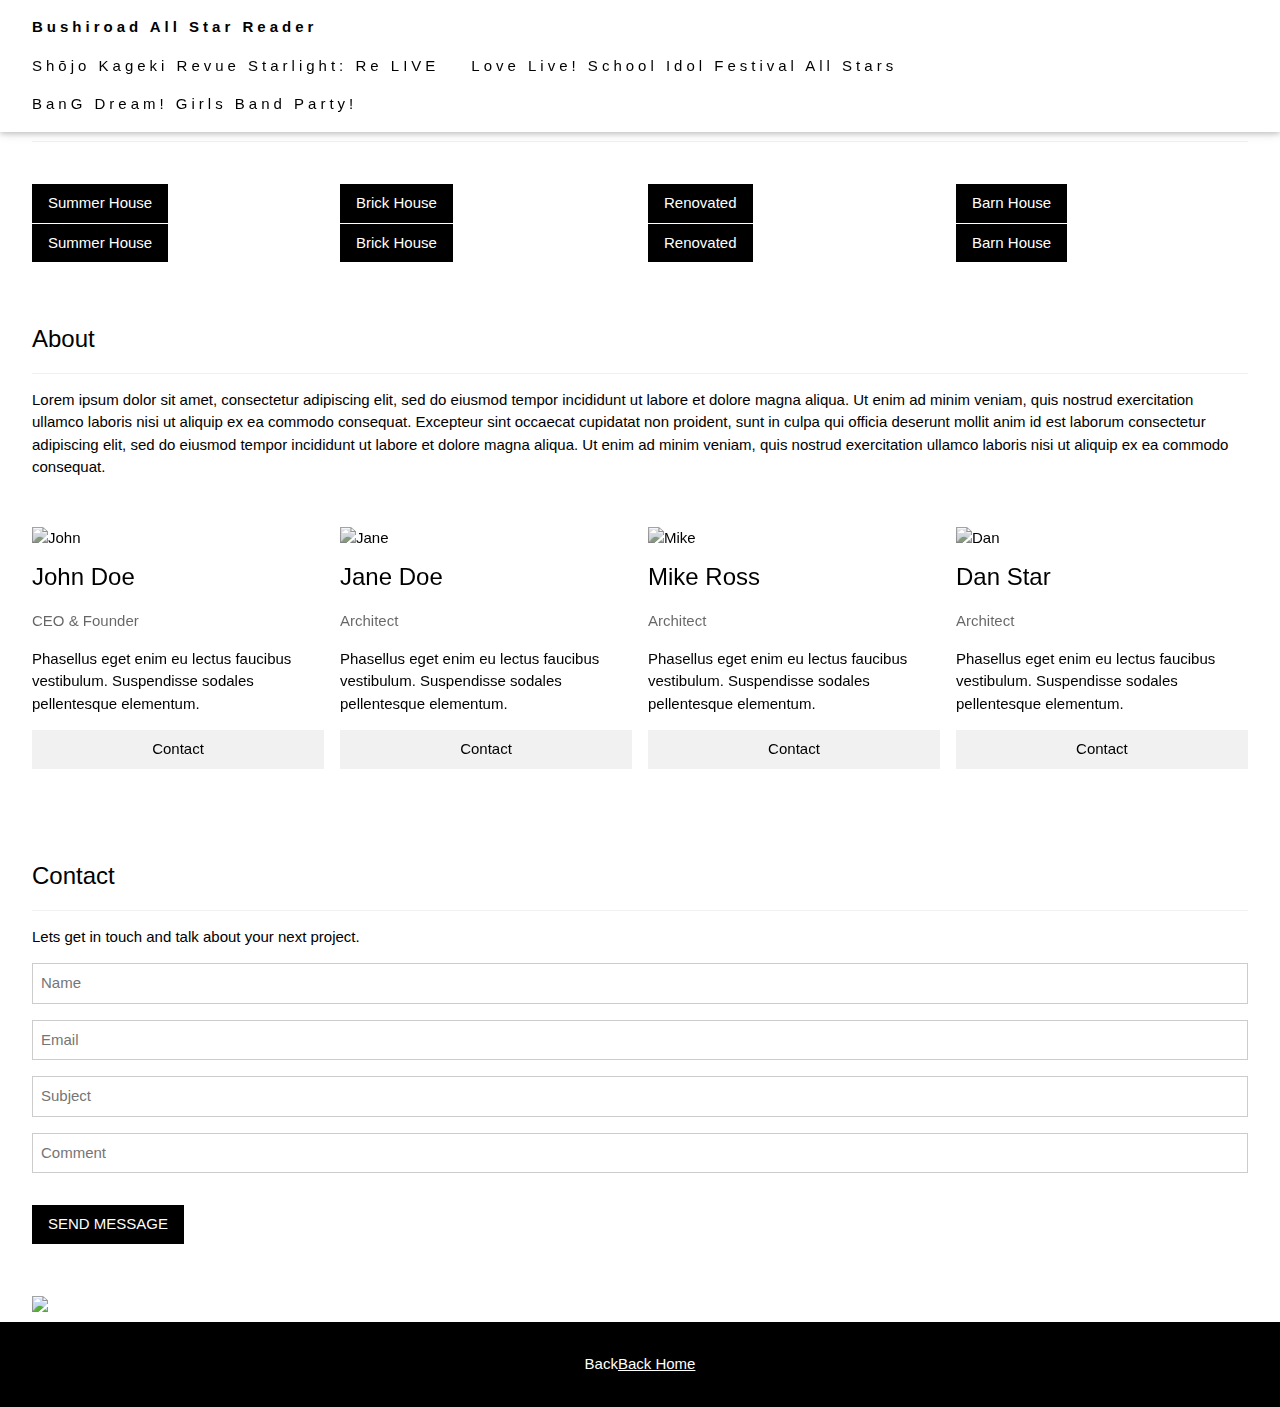
==== revue.html @ 5c0ff8f9 "Update revue.html" ====
<!DOCTYPE html>
<html>
<title>Bushi Reader</title>
<meta charset="UTF-8">
<meta name="viewport" content="width=device-width, initial-scale=1">
<link rel="stylesheet" href="https://www.w3schools.com/w3css/4/w3.css">
<body>

<!-- Navbar (sit on top) -->
<div class="w3-top">
  <div class="w3-bar w3-white w3-wide w3-padding w3-card">
    <a href="#home" class="w3-bar-item w3-button"><b>Bushiroad All Star Reader</b></a>
    <!-- Float links to the right. Hide them on small screens -->
    <div class="w3-right w3-hide-small">
      <a href="#projects" class="w3-bar-item w3-button">Shōjo Kageki Revue Starlight: Re LIVE</a>
      <a href="#about" class="w3-bar-item w3-button">Love Live! School Idol Festival All Stars</a>
      <a href="#contact" class="w3-bar-item w3-button">BanG Dream! Girls Band Party!</a>
    </div>
  </div>
</div>
  
  <!-- Sidebar (hidden by default) -->
<nav class="w3-sidebar w3-bar-block w3-card w3-top w3-xlarge w3-animate-left" style="display:none;z-index:2;width:40%;min-width:300px" id="mySidebar">
  <a href="javascript:void(0)" onclick="w3_close()"
  class="w3-bar-item w3-button">Close Menu</a>
  <a href="#food" onclick="w3_close()" class="w3-bar-item w3-button">Main Stories</a>
  <a href="#about" onclick="w3_close()" class="w3-bar-item w3-button">Event Stories</a>
  <a href="#about" onclick="w3_close()" class="w3-bar-item w3-button">School Stories</a>
  <a href="#about" onclick="w3_close()" class="w3-bar-item w3-button">Bond Stories</a>
</nav>

<!-- Header -->
<header class="w3-display-container w3-content w3-wide" style="max-width:1500px;" id="home">
  <img class="w3-image" src="img/knight.png" alt="Knights" width="1500" height="400">
  <div class="w3-display-middle w3-margin-top w3-center">
    <h1 class="w3-xxlarge w3-text-white"><span class="w3-padding w3-black w3-opacity-min"><b>Enter</b></span></h1>
  </div>
</header>

<!-- Page content -->
<div class="w3-content w3-padding" style="max-width:1564px">

  <!-- Project Section -->
  <div class="w3-container w3-padding-32" id="projects">
    <h3 class="w3-border-bottom w3-border-light-grey w3-padding-16">Projects</h3>
  </div>

  <div class="w3-row-padding">
    <div class="w3-col l3 m6 w3-margin-bottom">
      <div class="w3-display-container">
        <div class="w3-display-topleft w3-black w3-padding">Summer House</div>
        <img src="/w3images/house5.jpg" alt="House" style="width:100%">
      </div>
    </div>
    <div class="w3-col l3 m6 w3-margin-bottom">
      <div class="w3-display-container">
        <div class="w3-display-topleft w3-black w3-padding">Brick House</div>
        <img src="/w3images/house2.jpg" alt="House" style="width:100%">
      </div>
    </div>
    <div class="w3-col l3 m6 w3-margin-bottom">
      <div class="w3-display-container">
        <div class="w3-display-topleft w3-black w3-padding">Renovated</div>
        <img src="/w3images/house3.jpg" alt="House" style="width:100%">
      </div>
    </div>
    <div class="w3-col l3 m6 w3-margin-bottom">
      <div class="w3-display-container">
        <div class="w3-display-topleft w3-black w3-padding">Barn House</div>
        <img src="/w3images/house4.jpg" alt="House" style="width:100%">
      </div>
    </div>
  </div>

  <div class="w3-row-padding">
    <div class="w3-col l3 m6 w3-margin-bottom">
      <div class="w3-display-container">
        <div class="w3-display-topleft w3-black w3-padding">Summer House</div>
        <img src="/w3images/house2.jpg" alt="House" style="width:99%">
      </div>
    </div>
    <div class="w3-col l3 m6 w3-margin-bottom">
      <div class="w3-display-container">
        <div class="w3-display-topleft w3-black w3-padding">Brick House</div>
        <img src="/w3images/house5.jpg" alt="House" style="width:99%">
      </div>
    </div>
    <div class="w3-col l3 m6 w3-margin-bottom">
      <div class="w3-display-container">
        <div class="w3-display-topleft w3-black w3-padding">Renovated</div>
        <img src="/w3images/house4.jpg" alt="House" style="width:99%">
      </div>
    </div>
    <div class="w3-col l3 m6 w3-margin-bottom">
      <div class="w3-display-container">
        <div class="w3-display-topleft w3-black w3-padding">Barn House</div>
        <img src="/w3images/house3.jpg" alt="House" style="width:99%">
      </div>
    </div>
  </div>

  <!-- About Section -->
  <div class="w3-container w3-padding-32" id="about">
    <h3 class="w3-border-bottom w3-border-light-grey w3-padding-16">About</h3>
    <p>Lorem ipsum dolor sit amet, consectetur adipiscing elit, sed do eiusmod tempor incididunt ut labore et dolore magna aliqua. Ut enim ad minim veniam, quis nostrud exercitation ullamco laboris nisi ut aliquip ex ea commodo consequat. Excepteur sint
      occaecat cupidatat non proident, sunt in culpa qui officia deserunt mollit anim id est laborum consectetur adipiscing elit, sed do eiusmod tempor incididunt ut labore et dolore magna aliqua. Ut enim ad minim veniam, quis nostrud exercitation ullamco
      laboris nisi ut aliquip ex ea commodo consequat.
    </p>
  </div>

  <div class="w3-row-padding w3-grayscale">
    <div class="w3-col l3 m6 w3-margin-bottom">
      <img src="/w3images/team2.jpg" alt="John" style="width:100%">
      <h3>John Doe</h3>
      <p class="w3-opacity">CEO & Founder</p>
      <p>Phasellus eget enim eu lectus faucibus vestibulum. Suspendisse sodales pellentesque elementum.</p>
      <p><button class="w3-button w3-light-grey w3-block">Contact</button></p>
    </div>
    <div class="w3-col l3 m6 w3-margin-bottom">
      <img src="/w3images/team1.jpg" alt="Jane" style="width:100%">
      <h3>Jane Doe</h3>
      <p class="w3-opacity">Architect</p>
      <p>Phasellus eget enim eu lectus faucibus vestibulum. Suspendisse sodales pellentesque elementum.</p>
      <p><button class="w3-button w3-light-grey w3-block">Contact</button></p>
    </div>
    <div class="w3-col l3 m6 w3-margin-bottom">
      <img src="/w3images/team3.jpg" alt="Mike" style="width:100%">
      <h3>Mike Ross</h3>
      <p class="w3-opacity">Architect</p>
      <p>Phasellus eget enim eu lectus faucibus vestibulum. Suspendisse sodales pellentesque elementum.</p>
      <p><button class="w3-button w3-light-grey w3-block">Contact</button></p>
    </div>
    <div class="w3-col l3 m6 w3-margin-bottom">
      <img src="/w3images/team4.jpg" alt="Dan" style="width:100%">
      <h3>Dan Star</h3>
      <p class="w3-opacity">Architect</p>
      <p>Phasellus eget enim eu lectus faucibus vestibulum. Suspendisse sodales pellentesque elementum.</p>
      <p><button class="w3-button w3-light-grey w3-block">Contact</button></p>
    </div>
  </div>

  <!-- Contact Section -->
  <div class="w3-container w3-padding-32" id="contact">
    <h3 class="w3-border-bottom w3-border-light-grey w3-padding-16">Contact</h3>
    <p>Lets get in touch and talk about your next project.</p>
    <form action="/action_page.php" target="_blank">
      <input class="w3-input w3-border" type="text" placeholder="Name" required name="Name">
      <input class="w3-input w3-section w3-border" type="text" placeholder="Email" required name="Email">
      <input class="w3-input w3-section w3-border" type="text" placeholder="Subject" required name="Subject">
      <input class="w3-input w3-section w3-border" type="text" placeholder="Comment" required name="Comment">
      <button class="w3-button w3-black w3-section" type="submit">
        <i class="fa fa-paper-plane"></i> SEND MESSAGE
      </button>
    </form>
  </div>
  
<!-- Image of location/map -->
<div class="w3-container">
  <img src="/w3images/map.jpg" class="w3-image" style="width:100%">
</div>

<!-- End page content -->
</div>


<!-- Footer -->
<footer class="w3-center w3-black w3-padding-16">
  <p>Back<a href="index.html" title="Home" target="_blank" class="w3-hover-text-green">Back Home</a></p>
</footer>

</body>
</html>
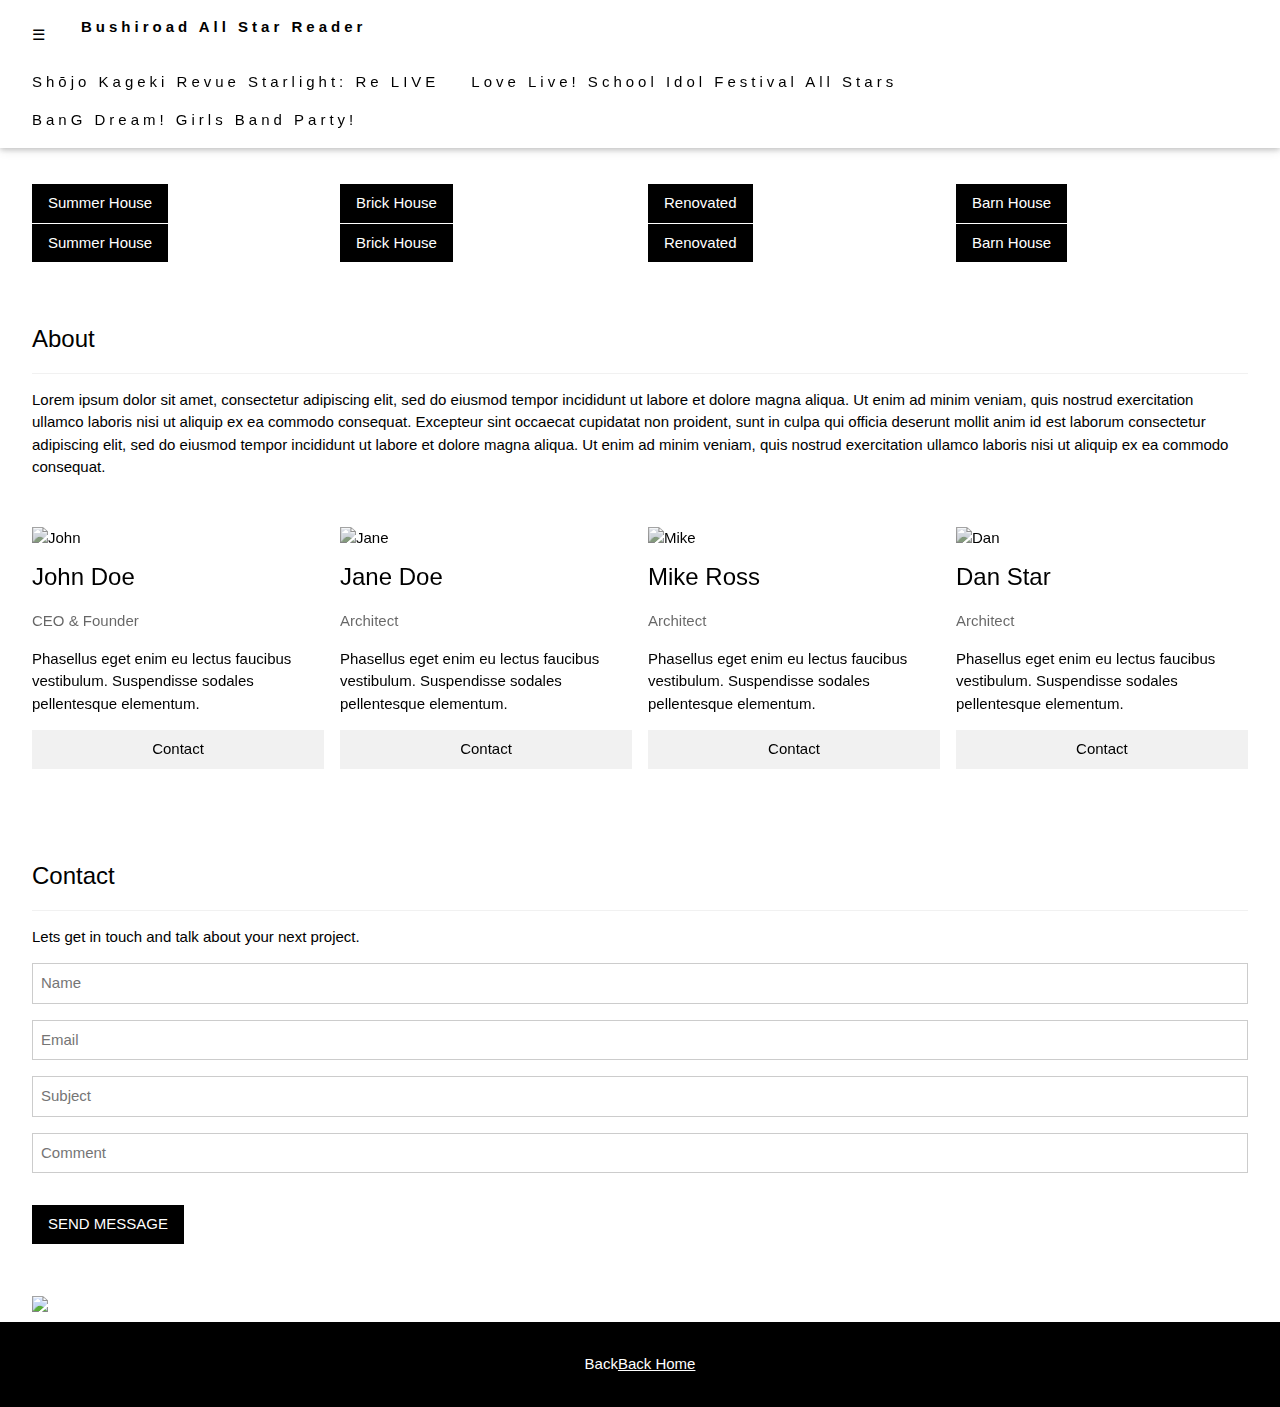
==== commit 6869afeb: "Update revue.html" ====
--- a/revue.html
+++ b/revue.html
@@ -6,9 +6,21 @@
 <link rel="stylesheet" href="https://www.w3schools.com/w3css/4/w3.css">
 <body>
 
+<!-- Sidebar (hidden by default) -->
+<nav class="w3-sidebar w3-bar-block w3-card w3-top w3-xlarge w3-animate-left" style="display:none;z-index:2;width:40%;min-width:300px" id="mySidebar">
+  <a href="javascript:void(0)" onclick="w3_close()"
+  class="w3-bar-item w3-button">Close Menu</a>
+  <a href="#food" onclick="w3_close()" class="w3-bar-item w3-button">Main Stories</a>
+  <a href="#about" onclick="w3_close()" class="w3-bar-item w3-button">Event Stories</a>
+  <a href="#about" onclick="w3_close()" class="w3-bar-item w3-button">School Stories</a>
+  <a href="#about" onclick="w3_close()" class="w3-bar-item w3-button">Bond Stories</a>
+</nav>
+  
 <!-- Navbar (sit on top) -->
 <div class="w3-top">
   <div class="w3-bar w3-white w3-wide w3-padding w3-card">
+    <div class="w3-button w3-padding-16 w3-left" onclick="w3_open()">☰</div>
+    
     <a href="#home" class="w3-bar-item w3-button"><b>Bushiroad All Star Reader</b></a>
     <!-- Float links to the right. Hide them on small screens -->
     <div class="w3-right w3-hide-small">
@@ -19,15 +31,7 @@
   </div>
 </div>
   
-  <!-- Sidebar (hidden by default) -->
-<nav class="w3-sidebar w3-bar-block w3-card w3-top w3-xlarge w3-animate-left" style="display:none;z-index:2;width:40%;min-width:300px" id="mySidebar">
-  <a href="javascript:void(0)" onclick="w3_close()"
-  class="w3-bar-item w3-button">Close Menu</a>
-  <a href="#food" onclick="w3_close()" class="w3-bar-item w3-button">Main Stories</a>
-  <a href="#about" onclick="w3_close()" class="w3-bar-item w3-button">Event Stories</a>
-  <a href="#about" onclick="w3_close()" class="w3-bar-item w3-button">School Stories</a>
-  <a href="#about" onclick="w3_close()" class="w3-bar-item w3-button">Bond Stories</a>
-</nav>
+
 
 <!-- Header -->
 <header class="w3-display-container w3-content w3-wide" style="max-width:1500px;" id="home">
